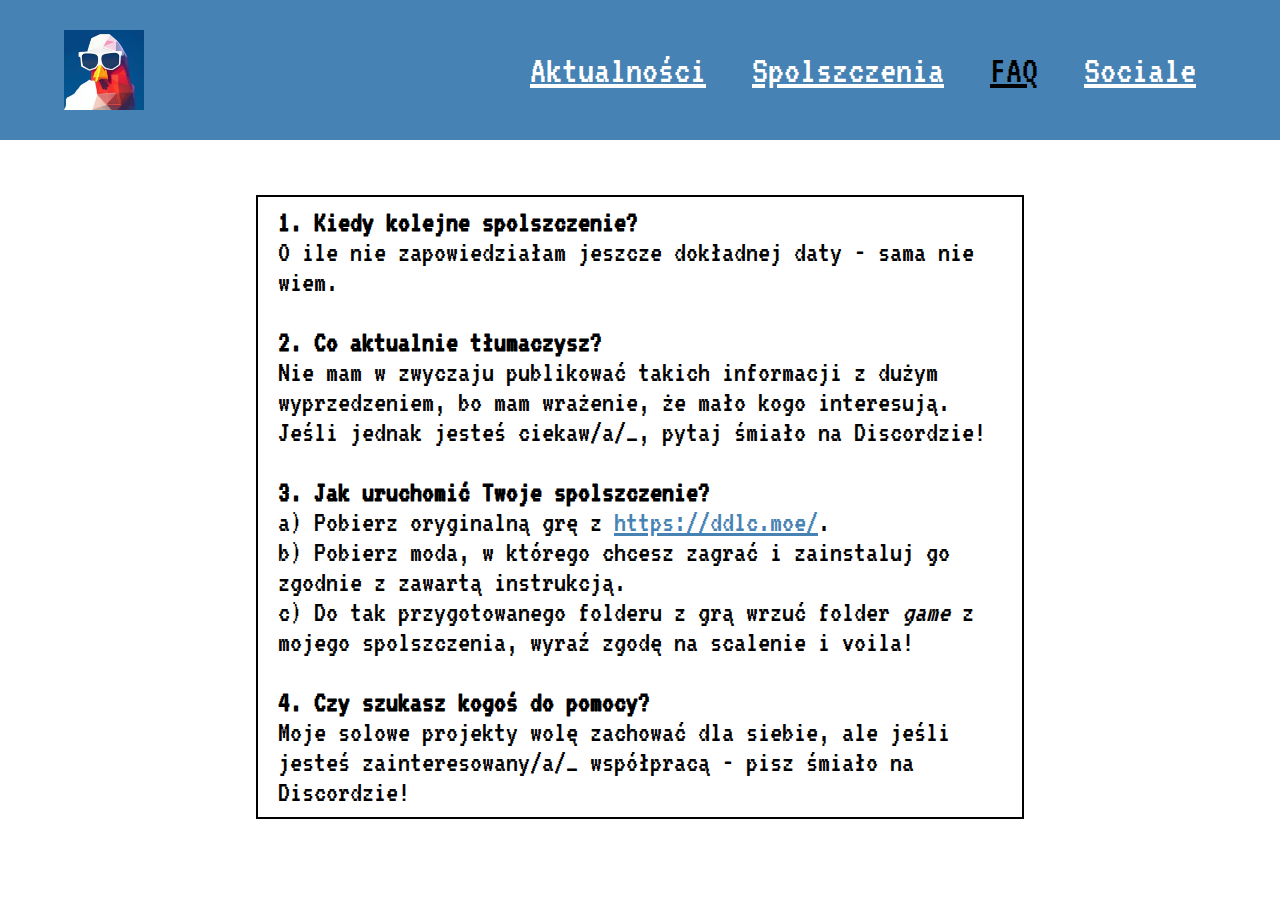
==== faq.html @ 0e8c1941 "Add files via upload" ====
<!DOCTYPE html>
<html>
<head>
	<meta charset="utf-8">
	<meta name="viewport" content="width=device-width, initial-scale=1">
	<link rel="icon" href="pfp.png">
	<title>FAQ</title>
	<link rel="stylesheet" href="style.css">
</head>

<body>
	<header>
		<img class="logo" src="pfp.png">
		<nav>
			<ul class="nav__links">
				<li><a href="index.html">Aktualności</a></li>
				<li><a href="spolszczenia.html">Spolszczenia</a></li>
				<li><a href="faq.html" style="color: black">FAQ</a></li>
				<li><a href="sociale.html">Sociale</a></li>
			</ul>
		</nav>
	</header>
	<main>
			
			<p style="padding: 10px 20px"><b>1. Kiedy kolejne spolszczenie?</b><br>
			O ile nie zapowiedziałam jeszcze dokładnej daty - sama nie wiem.<br><br>
			<b>2. Co aktualnie tłumaczysz?</b><br>
			Nie mam w zwyczaju publikować takich informacji z dużym wyprzedzeniem, bo mam wrażenie, że mało kogo interesują.
			Jeśli jednak jesteś ciekaw/a/_, pytaj śmiało na Discordzie!<br><br>
			<b>3. Jak uruchomić Twoje spolszczenie?</b><br>
			a) Pobierz oryginalną grę z <a style="font-size: 30px; color: steelblue" href="https://ddlc.moe/">
			https://ddlc.moe/</a>.<br>b) Pobierz moda, w którego chcesz zagrać i zainstaluj go zgodnie z zawartą
			instrukcją.<br>c) Do tak przygotowanego folderu z grą wrzuć folder <i>game</i> z mojego spolszczenia, 
			wyraź zgodę na scalenie i voila!<br><br>
			<b>4. Czy szukasz kogoś do pomocy?</b><br>
			Moje solowe projekty wolę zachować dla siebie, ale jeśli jesteś zainteresowany/a/_ współpracą - pisz śmiało na Discordzie!</p>
			<br><br><br><br>
	</main>
</body>
</html>
---- style.css ----
@import url('https://fonts.googleapis.com/css2?family=VT323&display=swap');

* {
	box-sizing: border-box;
	margin: 0;
	padding: 0;
	font-family: VT323, sans-serif;
}

p {
	
	border: 2px solid black;
	padding: 10px;
	margin-left: 20%;
	margin-right: 20%;
	margin-top: 55px;
	font-size: 30px;
}

img {
	height: 80px;
}

li, a {
	font-family: VT323, sans-serif;
	font-size: 40px;
	color: white;
}

header {
	display: flex;
	justify-content: space-between;
	align-items: center;
	padding: 30px 5%;
	height: 140px;
	background-color: steelblue;
}

body {
	background-color: white;
}

.logo {
	cursor: pointer;
}

.nav__links {
	list-style: none;
}

.nav__links li {
	display: inline-block;
	padding: 0px 20px;
}

.nav__links li a {
	transition: all 0.3s ease 0s;
}

.nav__links li a:hover {
	color: black;
}

h5 {
	font-size: 22;
}
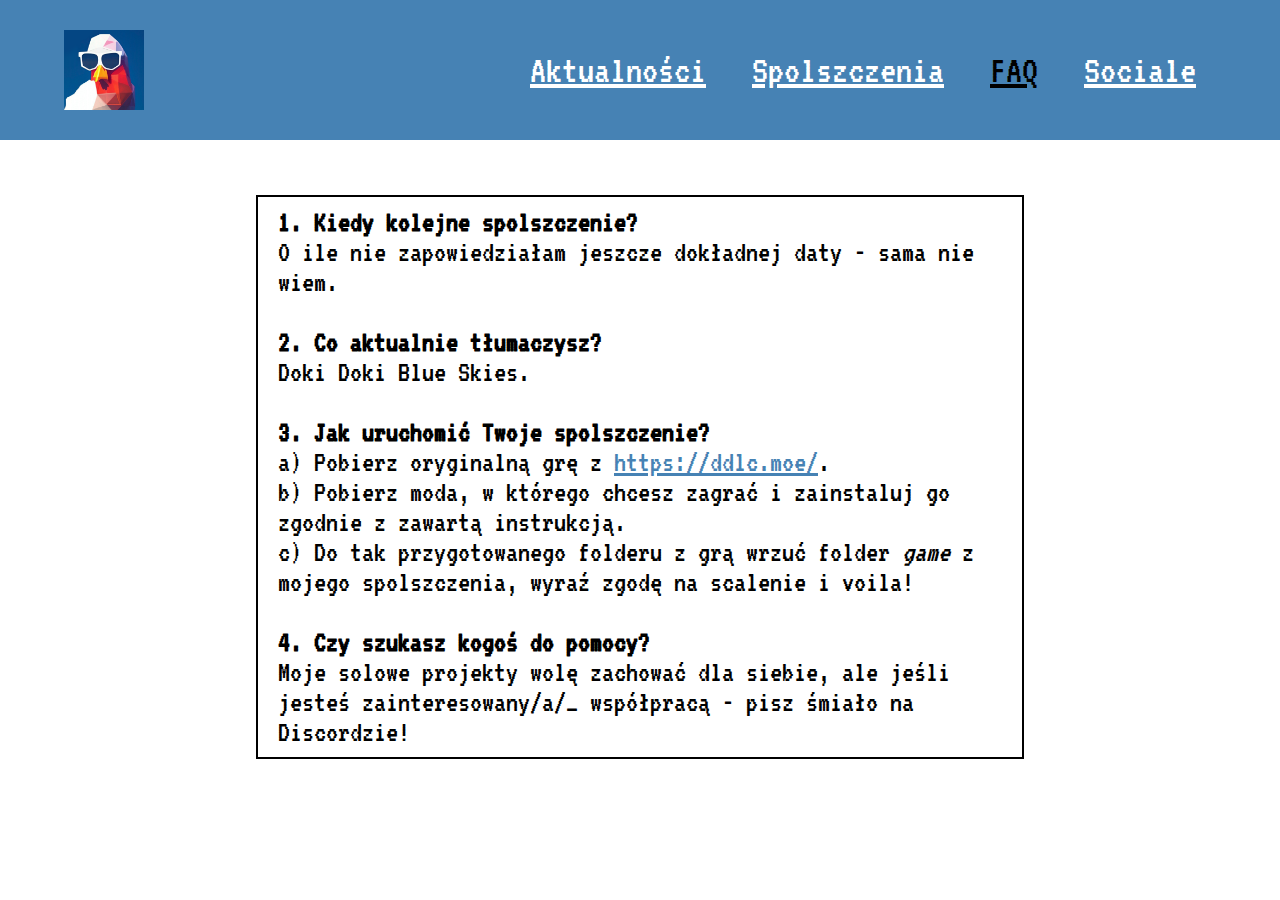
==== commit d4cf1fd2: "Update faq.html" ====
--- a/faq.html
+++ b/faq.html
@@ -25,8 +25,7 @@
 			<p style="padding: 10px 20px"><b>1. Kiedy kolejne spolszczenie?</b><br>
 			O ile nie zapowiedziałam jeszcze dokładnej daty - sama nie wiem.<br><br>
 			<b>2. Co aktualnie tłumaczysz?</b><br>
-			Nie mam w zwyczaju publikować takich informacji z dużym wyprzedzeniem, bo mam wrażenie, że mało kogo interesują.
-			Jeśli jednak jesteś ciekaw/a/_, pytaj śmiało na Discordzie!<br><br>
+			Doki Doki Blue Skies.<br><br>
 			<b>3. Jak uruchomić Twoje spolszczenie?</b><br>
 			a) Pobierz oryginalną grę z <a style="font-size: 30px; color: steelblue" href="https://ddlc.moe/">
 			https://ddlc.moe/</a>.<br>b) Pobierz moda, w którego chcesz zagrać i zainstaluj go zgodnie z zawartą
@@ -37,4 +36,4 @@
 			<br><br><br><br>
 	</main>
 </body>
-</html>+</html>
